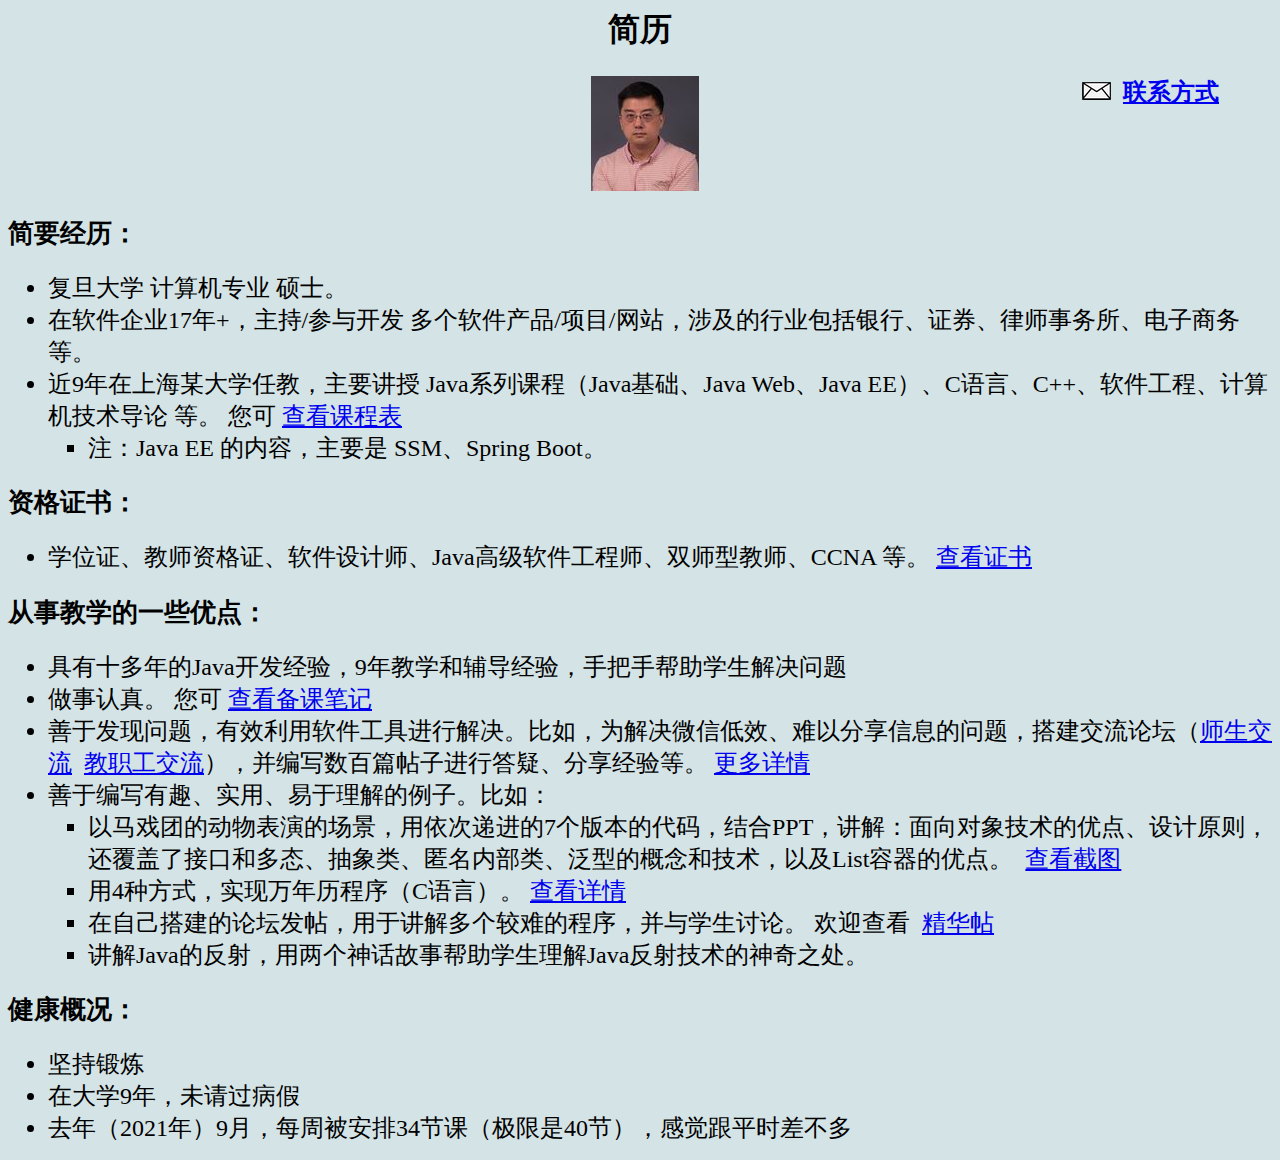
==== index.html @ 82fdd8ac "Resume" ====
<html>
	<head>
		<title>江峰的简历</title>
		<meta http-equiv="Content-Type" content="text/html; charset=utf-8" />
		<link rel="stylesheet" type="text/css" href="css/style.css">
		<style>
		</style>

	</head>

	<body>
	<h1>简历</h1>

	<table style="width:100%">
	<tr>
		<td width="46%"> &nbsp;
		<!-- <div class="position-left-div"> -->

		</td>

		<td >
			<a href="img/Photo/Photo.html" target="_blank"><img src="img/Photo/photo_small.jpg"/></a>
		</td>

		<td style="vertical-align:top">
			<div class="position-right-div"><img src="img/Email.png"/> &nbsp;<a href="Contact.html" target="_blank">联系方式</a></div>
		</td>
	</tr>
	</table>

	<h2>简要经历：</h2>
	<ul>
		<li>复旦大学 计算机专业 硕士。</li>
		<li>在软件企业17年+，主持/参与开发 多个软件产品/项目/网站，涉及的行业包括银行、证券、律师事务所、电子商务等。</li>
		<li>近9年在上海某大学任教，主要讲授 Java系列课程（Java基础、Java Web、Java EE）、C语言、C++、软件工程、计算机技术导论 等。 您可 <a href="img/ClassSchedule/ClassSchedule.html" target="_blank">查看课程表</a></li>
		<ul style="list-style-type:square">
			<li>注：Java EE 的内容，主要是 SSM、Spring Boot。</li>
		</ul>
	</ul>

	<h2>资格证书：</h2>
	<ul>
		<li>学位证、教师资格证、软件设计师、Java高级软件工程师、双师型教师、CCNA 等。  <a href="img/Qualification/Qualification.html" target="_blank">查看证书</a></li>
	</ul>

	<h2>从事教学的一些优点：</h2>
	<ul>
		<li>具有十多年的Java开发经验，9年教学和辅导经验，手把手帮助学生解决问题</li><!-- 详情： 每堂课都布置多个练习。教学中遇到的问题，包括在企业从未见过的 -->
		<li>做事认真。 您可 <a href="img/TextBook/TextBook.html" target="_blank">查看备课笔记</a></li>
		<li>善于发现问题，有效利用软件工具进行解决。比如，为解决微信低效、难以分享信息的问题，搭建交流论坛（<a href="http://goutong9.viphk.91tunnel.com/zheng/" target="_blank">师生交流</a> &nbsp;<a href="http://goutong9.viphk.91tunnel.com/jz/" target="_blank">教职工交流</a>），并编写数百篇帖子进行答疑、分享经验等。  <a href="FindSolveProblem.html" target="_blank">更多详情</a>  </li>
		<li>善于编写有趣、实用、易于理解的例子。比如：</li>
		<ul style="list-style-type:square">
			<li>以马戏团的动物表演的场景，用依次递进的7个版本的代码，结合PPT，讲解：面向对象技术的优点、设计原则，还覆盖了接口和多态、抽象类、匿名内部类、泛型的概念和技术，以及List容器的优点。  &nbsp;<a href="img/CourseWare/CircusAnimal.png" target="_blank">查看截图</a></li>
			<li>用4种方式，实现万年历程序（C语言）。  <a href="img/CourseWare/PerpetualCalendar.html" target="_blank">查看详情</a></li>
			<li>在自己搭建的论坛发帖，用于讲解多个较难的程序，并与学生讨论。    欢迎查看 &nbsp;<a href="img/EssencePost/EssencePost.html" target="_blank">精华帖</a></li>
			<li>讲解Java的反射，用两个神话故事帮助学生理解Java反射技术的神奇之处。</li>
		</ul>

	</ul>

	<h2>健康概况：</h2>
	<ul>
		<li>坚持锻炼</li>
		<li>在大学9年，未请过病假</li>
		<li>去年（2021年）9月，每周被安排34节课（极限是40节），感觉跟平时差不多</li>
	</ul>

	</body>
</html>
---- css/style.css ----
body
{
	background-color:#d4e3e5; /* 跟 tr 的 一样 */
}

table { margin: 0 auto; } /* 让表格 整体居中 */

th
{
	background-color:green;
	color:white;
}

tr {
	background-color:#d4e3e5;
}

td {
	border-color: #a9c6c9;
}

.hoverColor:hover {
	background-color:#ffff66;
}

input:focus, textarea:focus {
	background-color:#ffff66;
}

h1 {
	text-align: center;
}

h2 {
	font-size: 1.6em;
}

li {
	font-size: 1.5em;
}

.position-right-div {
	padding: 0px 50px; /* */
	font-size: 1.5em;
	font-weight: bold;
	float: right;
}

/*
.position-left-div {
	padding: 20px 50px;
	float: left;
}
*/
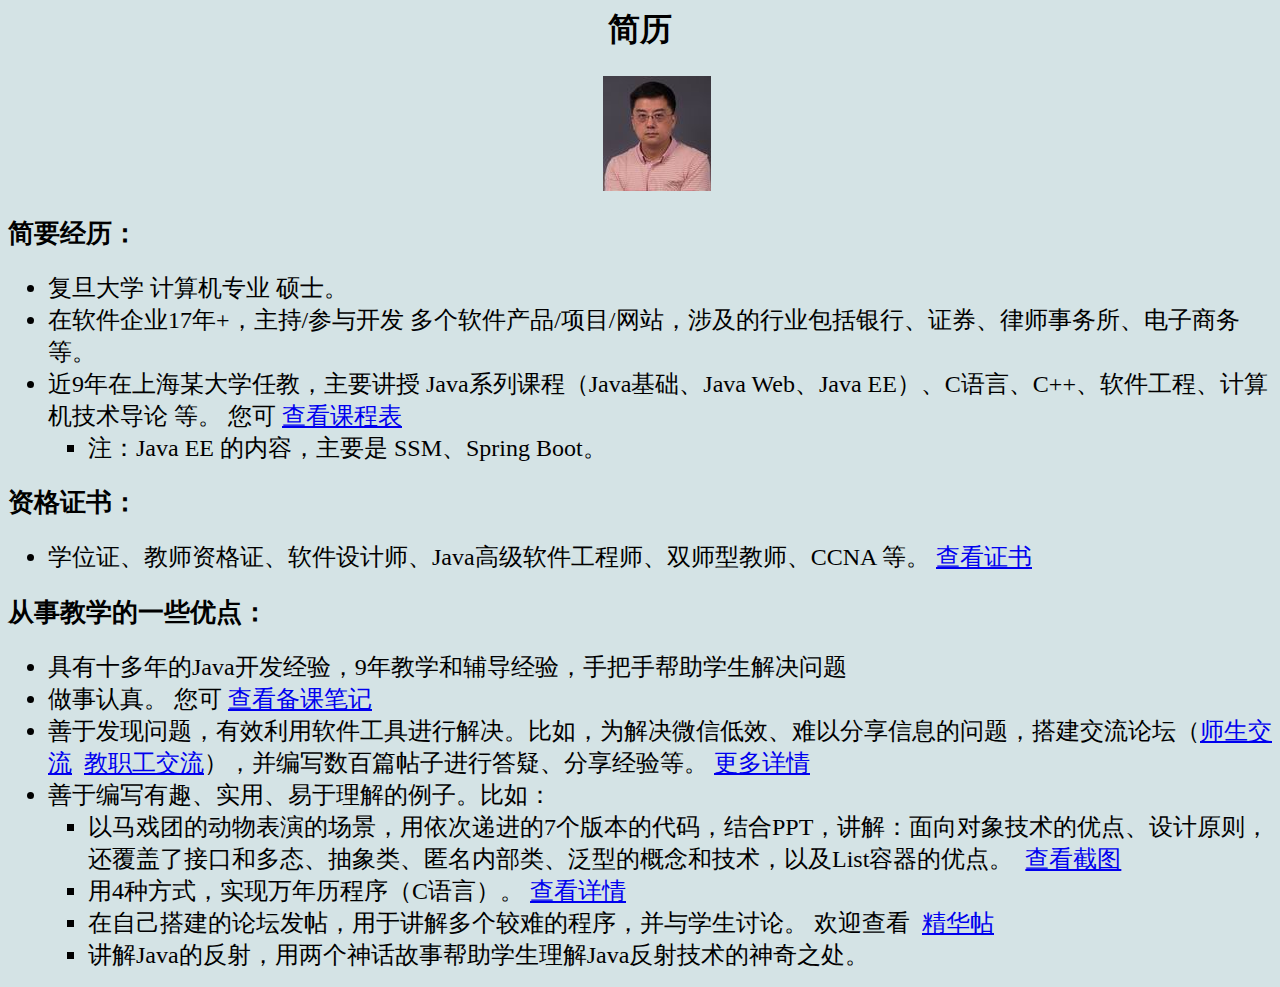
==== commit 0edd2b64: "Comment 联系方式" ====
--- a/index.html
+++ b/index.html
@@ -13,7 +13,7 @@
 
 	<table style="width:100%">
 	<tr>
-		<td width="46%"> &nbsp;
+		<td width="47%"> &nbsp;
 		<!-- <div class="position-left-div"> -->
 
 		</td>
@@ -23,7 +23,7 @@
 		</td>
 
 		<td style="vertical-align:top">
-			<div class="position-right-div"><img src="img/Email.png"/> &nbsp;<a href="Contact.html" target="_blank">联系方式</a></div>
+			<!-- <div class="position-right-div"><img src="img/Email.png"/> &nbsp;<a href="Contact.html" target="_blank">联系方式</a></div> -->
 		</td>
 	</tr>
 	</table>
@@ -58,12 +58,14 @@
 
 	</ul>
 
+	<!--
 	<h2>健康概况：</h2>
 	<ul>
 		<li>坚持锻炼</li>
 		<li>在大学9年，未请过病假</li>
 		<li>去年（2021年）9月，每周被安排34节课（极限是40节），感觉跟平时差不多</li>
 	</ul>
+	-->
 
 	</body>
 </html>